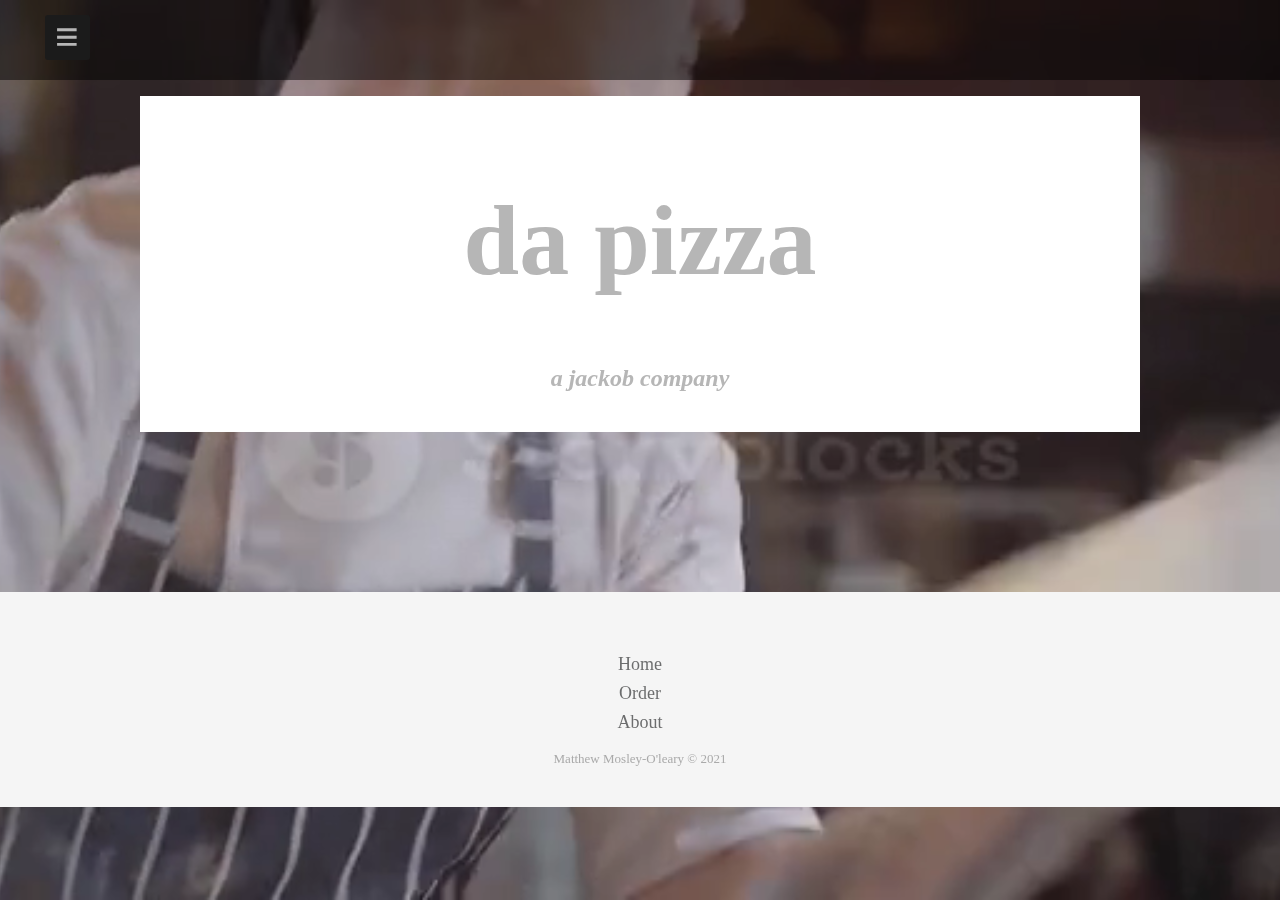
==== level 3 Pizza Store/Pages/Index.html @ d0b7e1cc "File Sorting/New Background" ====
<!doctype html>
<html>

	<div></div>
<head>
<meta charset="UTF-8">
<title>Index - Pizza</title>
<link href="../Scripts-Styles/Level2Web.css" rel="stylesheet" type="text/css">
<style type="text/css">
	<link rel="stylesheet" href="https://maxcdn.bootstrapcdn.com/bootstrap/3.4.1/css/bootstrap.min.css">
  <script src="https://ajax.googleapis.com/ajax/libs/jquery/3.5.1/jquery.min.js"></script>
  <script src="https://maxcdn.bootstrapcdn.com/bootstrap/3.4.1/js/bootstrap.min.js"></script>
</style>
		<script src="../Scripts-Styles/StoreJS.js" async></script>
		<div class="header2">
<div id="mySidenav" class="sidenav">
  <a href="javascript:void(0)" class="closebtn" onclick="closeNav()">&times;</a>
  <a href="Index.html">Home</a>
  <a href="instore.html">In-Store Menu</a>
  <a href="Order.html">Order Online</a>
  <a href="About.html">Contact</a>
</div>
		<span onclick="openNav()"><div class="sidebutton" style="padding-left: 10px;border-top-width: 0px;padding-top: 0px;">
        <span class="fas fa-bars"><h2 style="margin-bottom: 0px; margin-top: 0px; padding-right: 30px; padding-bottom: 0px;">≡</h2></span>
      </div></span>	
	</div>
</head>
<!----- this next part makes the header, it consists of a <a> so then i can link the image in the left of the header to the homepage etc. --->
	<video id="background-video" autoplay loop muted >
  <source src="../img/pizza-spin.mp4" type="video/mp4">
</video>

  <section class="container content-section">
	  <div id="borderDemo"> <h1>da pizza<br></h1>
	<h2>a jackob company</h2></div>
		</section>
<body>

<br>
	<br>
	<br>
	<br>
	<br>
	<br>
		<br>
		<br>
    <div class="footer-basic">
        <footer>
            <ul class="list-inline">
         <li class="list-inline-item"><a href="Index.html">Home</a></li>
                <li class="list-inline-item"><a href="Order.html">Order</a></li>
          <li class="list-inline-item"><a href="About.html">About</a></li>
            </ul>
            <p class="copyright">Matthew Mosley-O'leary © 2021</p>
        </footer>
    </div>
    <script src="https://cdnjs.cloudflare.com/ajax/libs/jquery/3.2.1/jquery.min.js"></script>
    <script src="https://cdnjs.cloudflare.com/ajax/libs/twitter-bootstrap/4.1.3/js/bootstrap.bundle.min.js"></script>
</body>

</html>
---- level 3 Pizza Store/Scripts-Styles/Level2Web.css ----
@charset "UTF-8";
/* CSS Document */

/* Style for the header and some padding */
.header {
  overflow: hidden;
  background-color: whitesmoke;
  padding: 30px;
	border-bottom: thin;
	border-color: aqua;
}

/* Style the header links */
.header a {
  float: left;
  color: black;
  text-align: center;
  padding: 12px;
  text-decoration: none;
  font-size: 18px;
  line-height: 25px;
  border-radius: 4px;
}

/* Style the logo link  */
.header a.logo {
  font-size: 25px;
  font-weight: bold;
}

/* Change the background color on mouse-over */
.header a:hover {
  background-color: #ddd;
  color: black;
}

/* Style the active/current link*/
.header a.active {
  background-color: black;
  color: white;
}

/* Float the link section to the right */
.header-right {
  float: right;
}

/* Add media queries for responsiveness - when the screen is 500px wide or less, stack the links on top of each other */
@media screen and (max-width: 500px) {
  .header a {
    float: none;
    display: block;
    text-align: left;
  }
  .header-right {
    float: none;
  }
}

.footer-basic {
  padding:40px 0;
  background-color:whitesmoke;
  color:#4b4c4d;
}

.footer-basic ul {
  padding:0;
  list-style:none;
  text-align:center;
  font-size:18px;
  line-height:1.6;
  margin-bottom:0;
}

.footer-basic li {
  padding:0 10px;
}

.footer-basic ul a {
  color:inherit;
  text-decoration:none;
  opacity:0.8;
}

.footer-basic ul a:hover {
  opacity:1;
}

.footer-basic .social {
  text-align:center;
  padding-bottom:25px;
}

.footer-basic .social > a {
  font-size:24px;
  width:40px;
  height:40px;
  line-height:40px;
  display:inline-block;
  text-align:center;
  border-radius:50%;
  border:1px solid #ccc;
  margin:0 8px;
  color:inherit;
  opacity:0.75;
}

.footer-basic .social > a:hover {
  opacity:0.9;
}

.footer-basic .copyright {
  margin-top:15px;
  text-align:center;
  font-size:13px;
  color:#aaa;
  margin-bottom:0;
}

/* Credit to https://epicbootstrap.com/snippets/footer-basic */
hr {
	color:darkgray;
}
* {
  box-sizing: border-box;
}
 


h2 {
	color: #B6B6B6;
	font-style: oblique;
	text-align: center;
}
h1{
	color: #B6B6B6;
	text-align: center;
	font-size: 100px;
	font-family: Cambria, "Hoefler Text", "Liberation Serif";
}

#container {

}
h3 {
	text-align: center;
	font-family: 'Trebuchet MS', sans-serif;
}
img {
	align-content: center;
}
.center {
  display: block;
  margin-left: auto;
  margin-right: auto;
  width: 50%;
}
h4 {
	text-align: center;
	font-family: 'Trebuchet MS', sans-serif;
}

.nav ul {
    margin: 0;
}

.nav li {
    display: inline;
}

.nav a {
    display: inline-block;
    padding: .5em;
    color: white;
    text-decoration: none;
}

.main-nav {
    text-align: center;
    font-size: 1.1em;
    font-weight: lighter;
    border-bottom: 1px solid rgba(255, 255, 255, .3)
}

.main-nav li {
    padding: 0 5%;
}

.nav a:hover {
    background-color: rgba(255, 255, 255, .3)
}

.main-header {
    background-color: rgba(0, 0, 0, .6);
    background-image: url("../Images/Header Background.jpg");
    background-blend-mode: multiply;
    background-size: cover;
    padding-bottom: 30px;
}



.content-section {
    margin: 1em;
}




.main-footer {
    background-color: #56CCF2;
    color: white;
    padding: .25em 0;
}



.footer-nav li {
    padding: 0 .5em;
}

.footer-nav img {
    width: 30px;
    height: 30px;
}

.btn {
    text-align: center;
    vertical-align: middle;
    padding: .67em .67em;
    cursor: pointer;
}

.btn-header {
    margin: .5em 15% 2em 15%;
    color: white;
    border: 2px solid #2D9CDB;
    background-color: rgba(255, 255, 255, .1);
    border-radius: 0;
    font-size: 1.5em;
    font-weight: lighter;
    padding-left: 2em;
    padding-right: 2em;
}

.btn-header:hover {
    background-color: rgba(255, 255, 255, .3);
}

.btn-play {
    display: block;
    margin: 0 auto;
    color: #2D9CDB;
    font-size: 4em;
    border-radius: 50%;
    width: 100px;
    height: 100px;
    padding: 0;
    text-align: center;
}

.btn-primary {
    color: white;
    background-color: #56CCF2;
    border: none;
    border-radius: .3em;
    font-weight: bold;
}

.btn-primary:hover {
    background-color: #2D9CDB;
}

.tour-row {
    border-bottom: 1px solid black;
    padding-bottom: 1em;
    margin-bottom: 1em;
}


.tour-btn {
    max-width: 19%;
}

.shop-item {
    margin: 30px;
}

.shop-item-title {
    display: block;
    width: 100%;
    text-align: center;
    font-weight: bold;
    font-size: 1.5em;
    color: #333;
    margin-bottom: 15px;
}

.shop-item-image {
    height: 250px;
}

.shop-item-details {
    display: flex;
    align-items: center;
    padding: 5px;
}

.shop-item-price {
    flex-grow: 1;
    color: #333;
}

.shop-items {
    display: flex;
    flex-wrap: wrap;
    justify-content: space-around;
}

.cart-header {
    font-weight: bold;
    font-size: 1.25em;
    color: #333;
}

.cart-column {
    display: flex;
    align-items: center;
    border-bottom: 1px solid black;
    margin-right: 1.5em;
    padding-bottom: 10px;
    margin-top: 10px;
}

.cart-row {
    display: flex;
}

.cart-item {
    width: 45%;
}

.cart-price {
    width: 20%;
    font-size: 1.2em;
    color: #333;
}

.cart-quantity {
    width: 35%;
}

.cart-item-title {
    color: #333;
    margin-left: .5em;
    font-size: 1.2em;
}

.cart-item-image {
    width: 75px;
    height: auto;
    border-radius: 10px;
}

.btn-danger {
    color: white;
    background-color: #EB5757;
    border: none;
    border-radius: .3em;
    font-weight: bold;
}

.btn-danger:hover {
    background-color: #CC4C4C;
}

.cart-quantity-input {
    height: 34px;
    width: 50px;
    border-radius: 5px;
    border: 1px solid #56CCF2;
    background-color: #eee;
    color: #333;
    padding: 0;
    text-align: center;
    font-size: 1.2em;
    margin-right: 25px;
}

.cart-row:last-child {
    border-bottom: 1px solid black;
}

.cart-row:last-child .cart-column {
    border: none;
}

.cart-total {
    text-align: end;
    margin-top: 10px;
    margin-right: 10px;
}

.cart-total-title {
    font-weight: bold;
    font-size: 1.5em;
    color: black;
    margin-right: 20px;
}

.cart-total-price {
    color: #333;
    font-size: 1.1em;
}

.btn-purchase {
    display: block;
    margin: 40px auto 80px auto;
    font-size: 1.75em;
}

iframe {
    display: block;
    border-style:none;
}
img {
align-content: center;
align-items: center;
}
body {
	background: #fff url("../img/pizza-spin.mp4") ;
	margin: 0;
}
mark {
  background-color: whitesmoke;

}
.container {
	width: 1000px;
	margin-right: auto;
	margin-left: auto;
	padding: 20px;
	background-color: white;
}
.sidenav {
  height: 100%; /* 100% Full-height */
  width: 0; /* 0 width - change this with JavaScript */
  position: fixed; /* Stay in place */
  z-index: 1; /* Stay on top */
  top: 0; /* Stay at the top */
  left: 0;
  background-color: #111; /* Black*/
  overflow-x: hidden; /* Disable horizontal scroll */
  padding-top: 60px; /* Place content 60px from the top */
  transition: 0.5s; /* 0.5 second transition effect to slide in the sidenav */
}

/* The navigation menu links */
.sidenav a {
  padding: 8px 8px 8px 32px;
  text-decoration: none;
  font-size: 25px;
  color: #818181;
  display: block;
  transition: 0.3s;
}

/* When you mouse over the navigation links, change their color */
.sidenav a:hover {
  color: #f1f1f1;
}

/* Position and style the close button (top right corner) */
.sidenav .closebtn {
  position: absolute;
  top: 0;
  right: 25px;
  font-size: 36px;
  margin-left: 50px;
}

/* Style page content - use this if you want to push the page content to the right when you open the side navigation */
#main {
  transition: margin-left .5s;
  padding: 20px;
}

/* On smaller screens, where height is less than 450px, change the style of the sidenav (less padding and a smaller font size) */
@media screen and (max-height: 450px) {
  .sidenav {padding-top: 15px;}
  .sidenav a {font-size: 18px;}
}
.sidebutton{
  position: absolute;
  top: 15px;
  left: 45px;
  height: 45px;
  width: 45px;
  text-align: center;
  background: #1b1b1b;
  border-radius: 3px;
  cursor: pointer;
  transition: left 0.4s ease;
padding-top: 2px;
    padding-left: 10px;
	
}
.sidebutton.click{
  left: 260px;
  padding-top: 0px;
  padding-left: 10px;
}
.sidebutton span{
  color: white;
  font-size: 28px;
  line-height: 45px;

}
.sidebutton.click span:before{
  content: '\f00d';

}
.header2 { 
	padding-top: 0px;
    padding-bottom: 80px;
  text-align: center;
    background-color: #7F000000;
	 background: rgba(0, 0, 0, 0.5);
}
#background-video {
  height: 100vh;
  width: 100vw;
  object-fit: cover;
  position: fixed;
  left: 0;
  right: 0;
  top: 0;
  bottom: 0;
  z-index: -1;
}
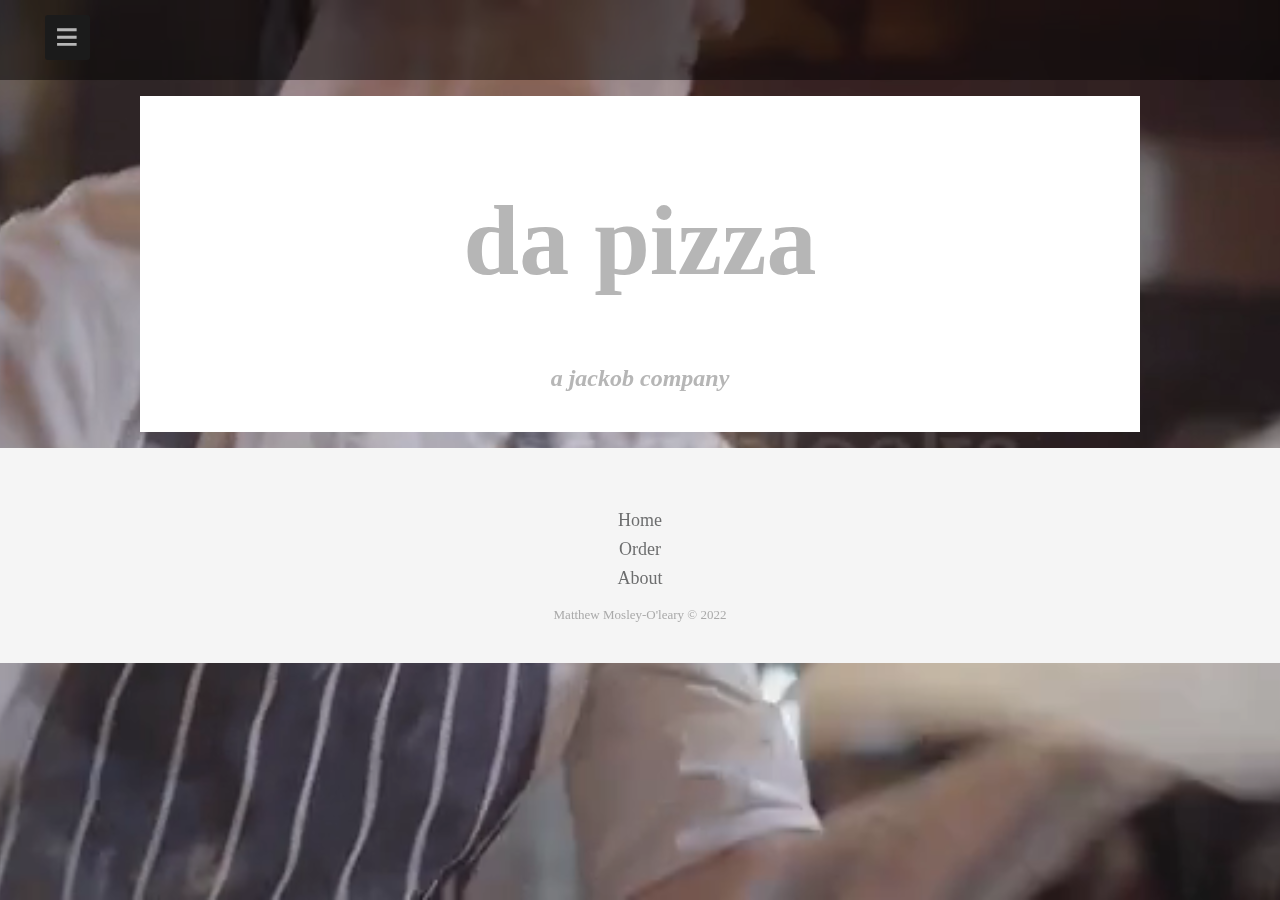
==== commit 55c248f5: "re-writing syntax of footer" ====
--- a/level 3 Pizza Store/Pages/Index.html
+++ b/level 3 Pizza Store/Pages/Index.html
@@ -25,6 +25,8 @@
       </div></span>	
 	</div>
 </head>
+	
+	<body>
 <!----- this next part makes the header, it consists of a <a> so then i can link the image in the left of the header to the homepage etc. --->
 	<video id="background-video" autoplay loop muted >
   <source src="../img/pizza-spin.mp4" type="video/mp4">
@@ -34,28 +36,21 @@
 	  <div id="borderDemo"> <h1>da pizza<br></h1>
 	<h2>a jackob company</h2></div>
 		</section>
-<body>
+	</body>
+	
+<footer>	
+	    <div class="footer-basic">
 
-<br>
-	<br>
-	<br>
-	<br>
-	<br>
-	<br>
-		<br>
-		<br>
-    <div class="footer-basic">
-        <footer>
             <ul class="list-inline">
          <li class="list-inline-item"><a href="Index.html">Home</a></li>
                 <li class="list-inline-item"><a href="Order.html">Order</a></li>
           <li class="list-inline-item"><a href="About.html">About</a></li>
             </ul>
-            <p class="copyright">Matthew Mosley-O'leary © 2021</p>
-        </footer>
-    </div>
+            <p class="copyright">Matthew Mosley-O'leary © 2022</p>
+	</div>
+	</footer>
+
     <script src="https://cdnjs.cloudflare.com/ajax/libs/jquery/3.2.1/jquery.min.js"></script>
     <script src="https://cdnjs.cloudflare.com/ajax/libs/twitter-bootstrap/4.1.3/js/bootstrap.bundle.min.js"></script>
-</body>
 
 </html>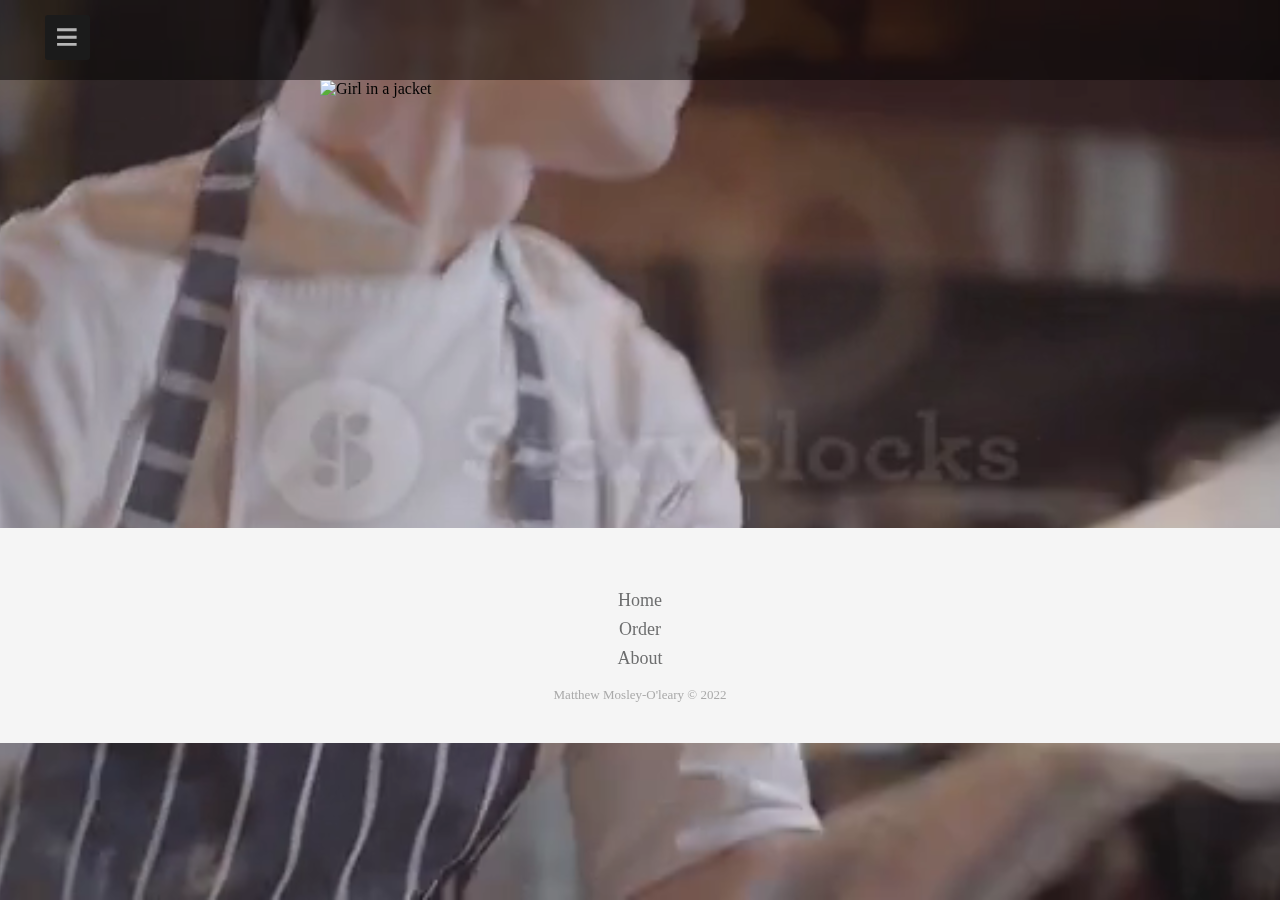
==== commit afb81802: "Changed index page / logo" ====
--- a/level 3 Pizza Store/Pages/Index.html
+++ b/level 3 Pizza Store/Pages/Index.html
@@ -27,29 +27,26 @@
 </head>
 	
 	<body>
+		
+		
 <!----- this next part makes the header, it consists of a <a> so then i can link the image in the left of the header to the homepage etc. --->
 	<video id="background-video" autoplay loop muted >
   <source src="../img/pizza-spin.mp4" type="video/mp4">
 </video>
 
-  <section class="container content-section">
-	  <div id="borderDemo"> <h1>da pizza<br></h1>
-	<h2>a jackob company</h2></div>
-		</section>
+<img src="../img/final-final.png" alt="Girl in a jacket" width="500" class="center">
 	</body>
 	
-<footer>	
-	    <div class="footer-basic">
-
+	    <div class="footer-basic" style="margin-top: 430px;">
+        <footer>
             <ul class="list-inline">
          <li class="list-inline-item"><a href="Index.html">Home</a></li>
                 <li class="list-inline-item"><a href="Order.html">Order</a></li>
           <li class="list-inline-item"><a href="About.html">About</a></li>
             </ul>
             <p class="copyright">Matthew Mosley-O'leary © 2022</p>
-	</div>
-	</footer>
-
+        </footer>
+    </div>
     <script src="https://cdnjs.cloudflare.com/ajax/libs/jquery/3.2.1/jquery.min.js"></script>
     <script src="https://cdnjs.cloudflare.com/ajax/libs/twitter-bootstrap/4.1.3/js/bootstrap.bundle.min.js"></script>
 
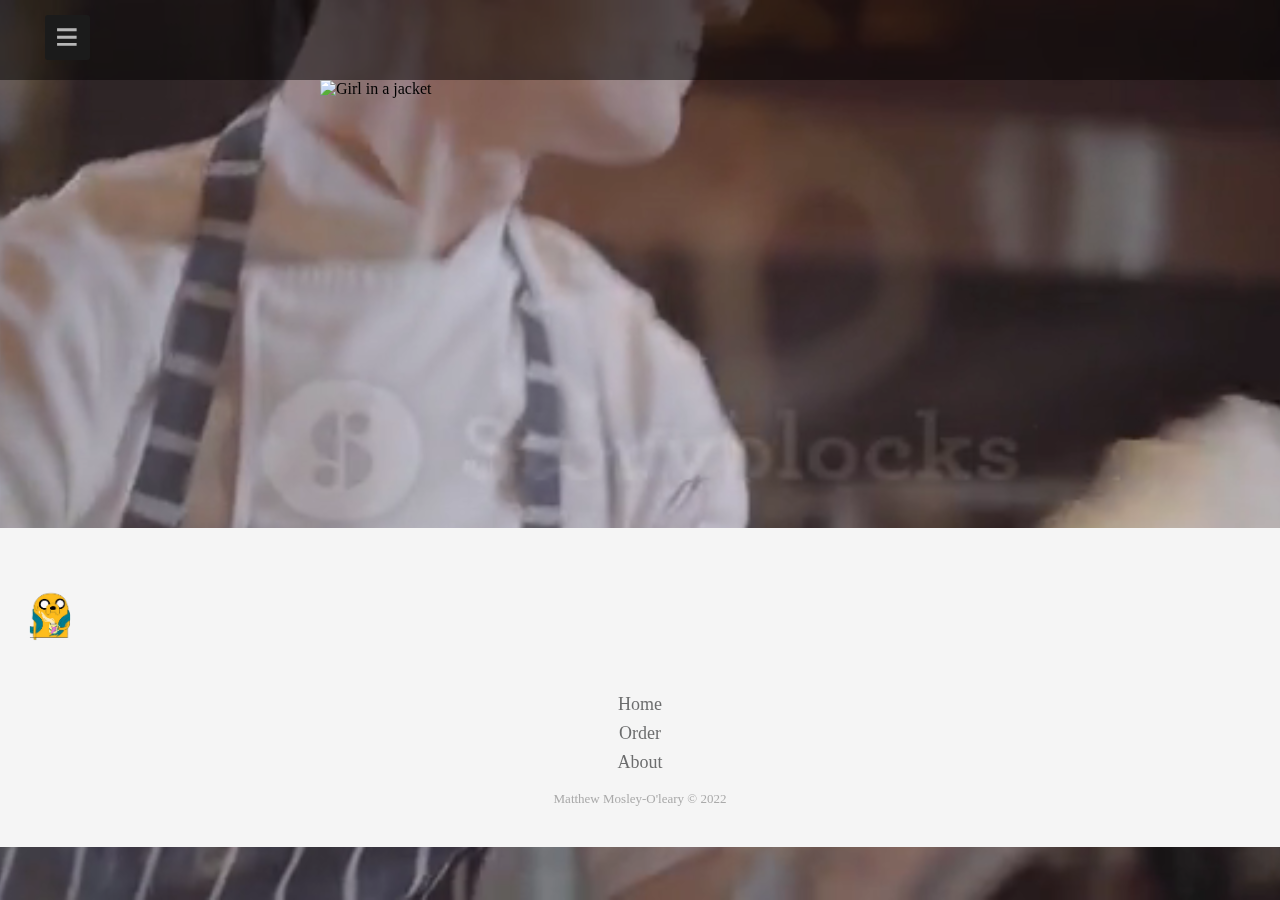
==== commit 1d702920: "changed title to banner" ====
--- a/level 3 Pizza Store/Pages/Index.html
+++ b/level 3 Pizza Store/Pages/Index.html
@@ -36,9 +36,11 @@
 
 <img src="../img/final-final.png" alt="Girl in a jacket" width="500" class="center">
 	</body>
-	
+
 	    <div class="footer-basic" style="margin-top: 430px;">
-        <footer>
+        				<img src="../img/jake-coffee.png" width="100" position="absolute">
+			<footer>
+
             <ul class="list-inline">
          <li class="list-inline-item"><a href="Index.html">Home</a></li>
                 <li class="list-inline-item"><a href="Order.html">Order</a></li>
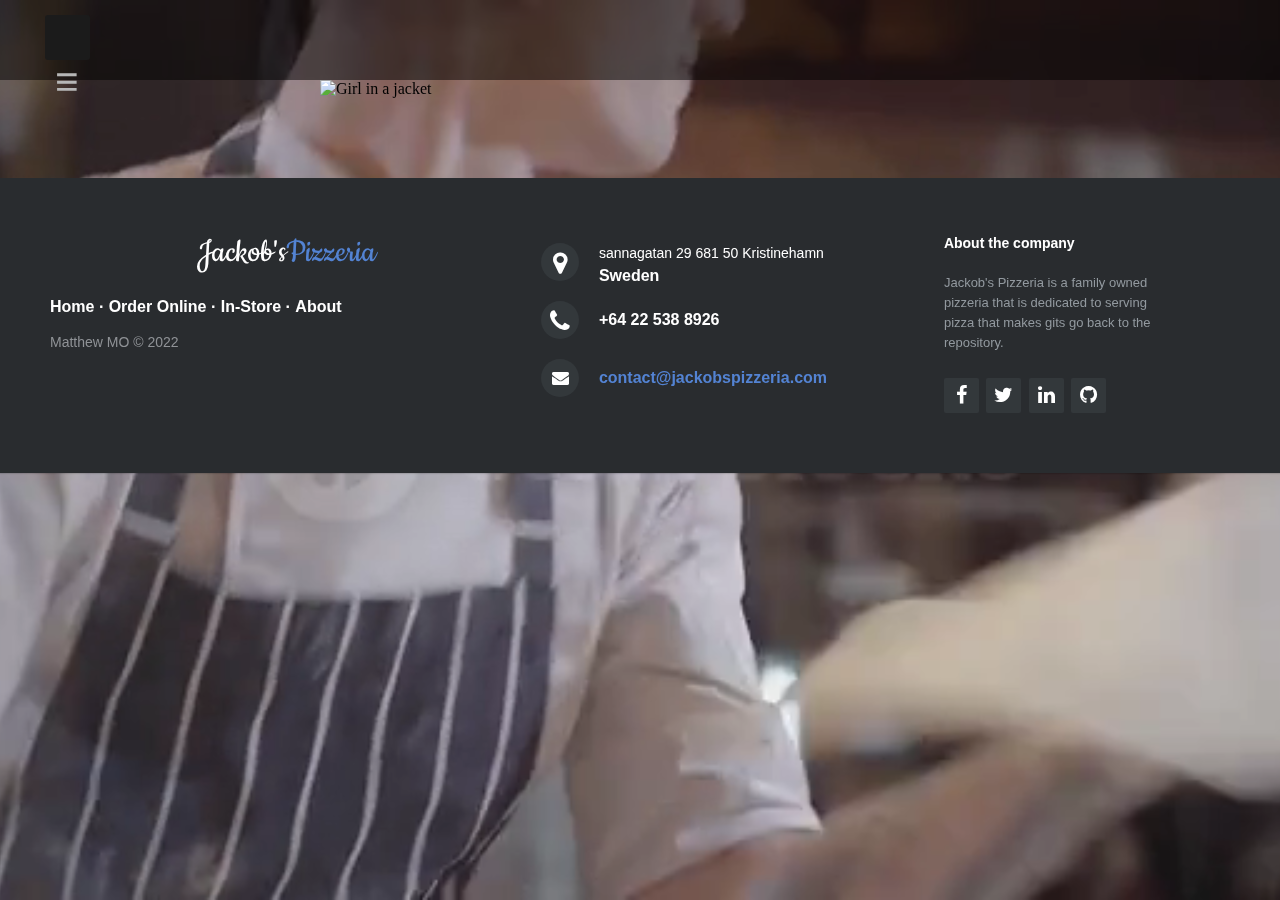
==== commit be820f42: "implimenting new footer" ====
--- a/level 3 Pizza Store/Pages/Index.html
+++ b/level 3 Pizza Store/Pages/Index.html
@@ -4,6 +4,9 @@
 	<div></div>
 <head>
 <meta charset="UTF-8">
+	<meta http-equiv="X-UA-Compatible" content="IE=edge">
+	<meta name="viewport" content="width=device-width, initial-scale=1">
+	<meta name="keywords" content="footer, address, phone, icons" />
 <title>Index - Pizza</title>
 <link href="../Scripts-Styles/Level2Web.css" rel="stylesheet" type="text/css">
 <style type="text/css">
@@ -11,6 +14,9 @@
   <script src="https://ajax.googleapis.com/ajax/libs/jquery/3.5.1/jquery.min.js"></script>
   <script src="https://maxcdn.bootstrapcdn.com/bootstrap/3.4.1/js/bootstrap.min.js"></script>
 </style>
+		<link rel="stylesheet" href="http://maxcdn.bootstrapcdn.com/font-awesome/4.2.0/css/font-awesome.min.css">
+    <link href="http://fonts.googleapis.com/css?family=Cookie" rel="stylesheet" type="text/css">
+	
 		<script src="../Scripts-Styles/StoreJS.js" async></script>
 		<div class="header2">
 <div id="mySidenav" class="sidenav">
@@ -36,19 +42,71 @@
 
 <img src="../img/final-final.png" alt="Girl in a jacket" width="500" class="center">
 	</body>
+	
+	
+	
+	<body>
+		<footer class="footer-distributed">
 
-	    <div class="footer-basic" style="margin-top: 430px;">
-        				<img src="../img/jake-coffee.png" width="100" position="absolute">
-			<footer>
+			<div class="footer-left">
 
-            <ul class="list-inline">
-         <li class="list-inline-item"><a href="Index.html">Home</a></li>
-                <li class="list-inline-item"><a href="Order.html">Order</a></li>
-          <li class="list-inline-item"><a href="About.html">About</a></li>
-            </ul>
-            <p class="copyright">Matthew Mosley-O'leary © 2022</p>
-        </footer>
-    </div>
+				<h3>Jackob's<span>Pizzeria</span></h3>
+
+				<p class="footer-links">
+					<a href="#">Home</a>
+					·
+					<a href="#">Order Online</a>
+					·
+					<a href="#">In-Store</a>
+					·
+					<a href="#">About</a>
+	
+				</p>
+
+				<p class="footer-company-name">Matthew MO &copy; 2022</p>
+			</div>
+
+			<div class="footer-center">
+
+				<div>
+					<i class="fa fa-map-marker"></i>
+					<p><span>
+sannagatan 29 681 50 Kristinehamn</span> Sweden</p>
+				</div>
+
+				<div>
+					<i class="fa fa-phone"></i>
+					<p>+64 22 538 8926 </p>
+				</div>
+
+				<div>
+					<i class="fa fa-envelope"></i>
+					<p><a href="mailto:support@jackobspizza.com">contact@jackobspizzeria.com</a></p>
+				</div>
+
+			</div>
+
+			<div class="footer-right">
+
+				<p class="footer-company-about">
+					<span>About the company</span>
+					Jackob's Pizzeria is a family owned pizzeria that is dedicated to serving pizza that makes gits go back to the repository.
+				</p>
+
+				<div class="footer-icons">
+
+					<a href="facebook.com"><i class="fa fa-facebook"></i></a>
+					<a href="twitter.com"><i class="fa fa-twitter"></i></a>
+					<a href="linkedin.com"><i class="fa fa-linkedin"></i></a>
+					<a href="github.com/matachew"><i class="fa fa-github"></i></a>
+
+				</div>
+
+			</div>
+
+		</footer>
+
+	</body>
     <script src="https://cdnjs.cloudflare.com/ajax/libs/jquery/3.2.1/jquery.min.js"></script>
     <script src="https://cdnjs.cloudflare.com/ajax/libs/twitter-bootstrap/4.1.3/js/bootstrap.bundle.min.js"></script>
 
--- a/level 3 Pizza Store/Scripts-Styles/Level2Web.css
+++ b/level 3 Pizza Store/Scripts-Styles/Level2Web.css
@@ -57,67 +57,172 @@
   }
 }
 
-.footer-basic {
-  padding:40px 0;
-  background-color:whitesmoke;
-  color:#4b4c4d;
-}
-
-.footer-basic ul {
-  padding:0;
-  list-style:none;
-  text-align:center;
-  font-size:18px;
-  line-height:1.6;
-  margin-bottom:0;
-}
-
-.footer-basic li {
-  padding:0 10px;
-}
-
-.footer-basic ul a {
-  color:inherit;
-  text-decoration:none;
-  opacity:0.8;
-}
-
-.footer-basic ul a:hover {
-  opacity:1;
-}
-
-.footer-basic .social {
-  text-align:center;
-  padding-bottom:25px;
-}
-
-.footer-basic .social > a {
-  font-size:24px;
-  width:40px;
-  height:40px;
-  line-height:40px;
-  display:inline-block;
-  text-align:center;
-  border-radius:50%;
-  border:1px solid #ccc;
-  margin:0 8px;
-  color:inherit;
-  opacity:0.75;
-}
-
-.footer-basic .social > a:hover {
-  opacity:0.9;
-}
-
-.footer-basic .copyright {
-  margin-top:15px;
-  text-align:center;
-  font-size:13px;
-  color:#aaa;
-  margin-bottom:0;
-}
-
-/* Credit to https://epicbootstrap.com/snippets/footer-basic */
+footer{
+ bottom: 0;
+}
+.footer-distributed{
+ background-color: #292c2f;
+ box-shadow: 0 1px 1px 0 rgba(0, 0, 0, 0.12);
+ box-sizing: border-box;
+ width: 100%;
+ text-align: left;
+ font: bold 16px sans-serif;
+ 
+ padding: 55px 50px;
+ margin-top: 80px;
+}
+ 
+.footer-distributed .footer-left,
+.footer-distributed .footer-center,
+.footer-distributed .footer-right{
+ display: inline-block;
+ vertical-align: top;
+}
+ 
+.footer-distributed .footer-left{
+ width: 40%;
+}
+ 
+.footer-distributed h3{
+ color:  #ffffff;
+ font: normal 36px 'Cookie', cursive;
+ margin: 0;
+}
+ 
+.footer-distributed h3 span{
+ color:  #5383d3;
+}
+ 
+ 
+.footer-distributed .footer-links{
+ color:  #ffffff;
+ margin: 20px 0 12px;
+ padding: 0;
+}
+ 
+.footer-distributed .footer-links a{
+ display:inline-block;
+ line-height: 1.8;
+ text-decoration: none;
+ color:  inherit;
+}
+ 
+.footer-distributed .footer-company-name{
+ color:  #8f9296;
+ font-size: 14px;
+ font-weight: normal;
+ margin: 0;
+}
+ 
+ 
+.footer-distributed .footer-center{
+ width: 35%;
+}
+ 
+.footer-distributed .footer-center i{
+ background-color:  #33383b;
+ color: #ffffff;
+ font-size: 25px;
+ width: 38px;
+ height: 38px;
+ border-radius: 50%;
+ text-align: center;
+ line-height: 42px;
+ margin: 10px 15px;
+ vertical-align: middle;
+}
+ 
+.footer-distributed .footer-center i.fa-envelope{
+ font-size: 17px;
+ line-height: 38px;
+}
+ 
+.footer-distributed .footer-center p{
+ display: inline-block;
+ color: #ffffff;
+ vertical-align: middle;
+ margin:0;
+}
+ 
+.footer-distributed .footer-center p span{
+ display:block;
+ font-weight: normal;
+ font-size:14px;
+ line-height:2;
+}
+ 
+.footer-distributed .footer-center p a{
+ color:  #5383d3;
+ text-decoration: none;;
+}
+ 
+.footer-distributed .footer-right{
+ width: 20%;
+}
+ 
+.footer-distributed .footer-company-about{
+ line-height: 20px;
+ color:  #92999f;
+ font-size: 13px;
+ font-weight: normal;
+ margin: 0;
+}
+ 
+.footer-distributed .footer-company-about span{
+ display: block;
+ color:  #ffffff;
+ font-size: 14px;
+ font-weight: bold;
+ margin-bottom: 20px;
+}
+ 
+.footer-distributed .footer-icons{
+ margin-top: 25px;
+}
+ 
+.footer-distributed .footer-icons a{
+ display: inline-block;
+ width: 35px;
+ height: 35px;
+ cursor: pointer;
+ background-color:  #33383b;
+ border-radius: 2px;
+ 
+ font-size: 20px;
+ color: #ffffff;
+ text-align: center;
+ line-height: 35px;
+ 
+ margin-right: 3px;
+ margin-bottom: 5px;
+}
+ 
+ 
+@media (max-width: 880px) {
+ 
+ .footer-distributed{
+ font: bold 14px sans-serif;
+ 
+ }
+ 
+ .footer-distributed .footer-left,
+ .footer-distributed .footer-center,
+ .footer-distributed .footer-right{
+ display: block;
+ width: 100%;
+ margin-bottom: 40px;
+ text-align: center;
+ }
+ 
+ .footer-distributed .footer-center i{
+ margin-left: 0;
+ }
+ .main {
+ line-height: normal;
+ font-size: auto;
+ }
+ 
+}
 hr {
 	color:darkgray;
 }
@@ -148,6 +253,7 @@
 }
 img {
 	align-content: center;
+
 }
 .center {
   display: block;
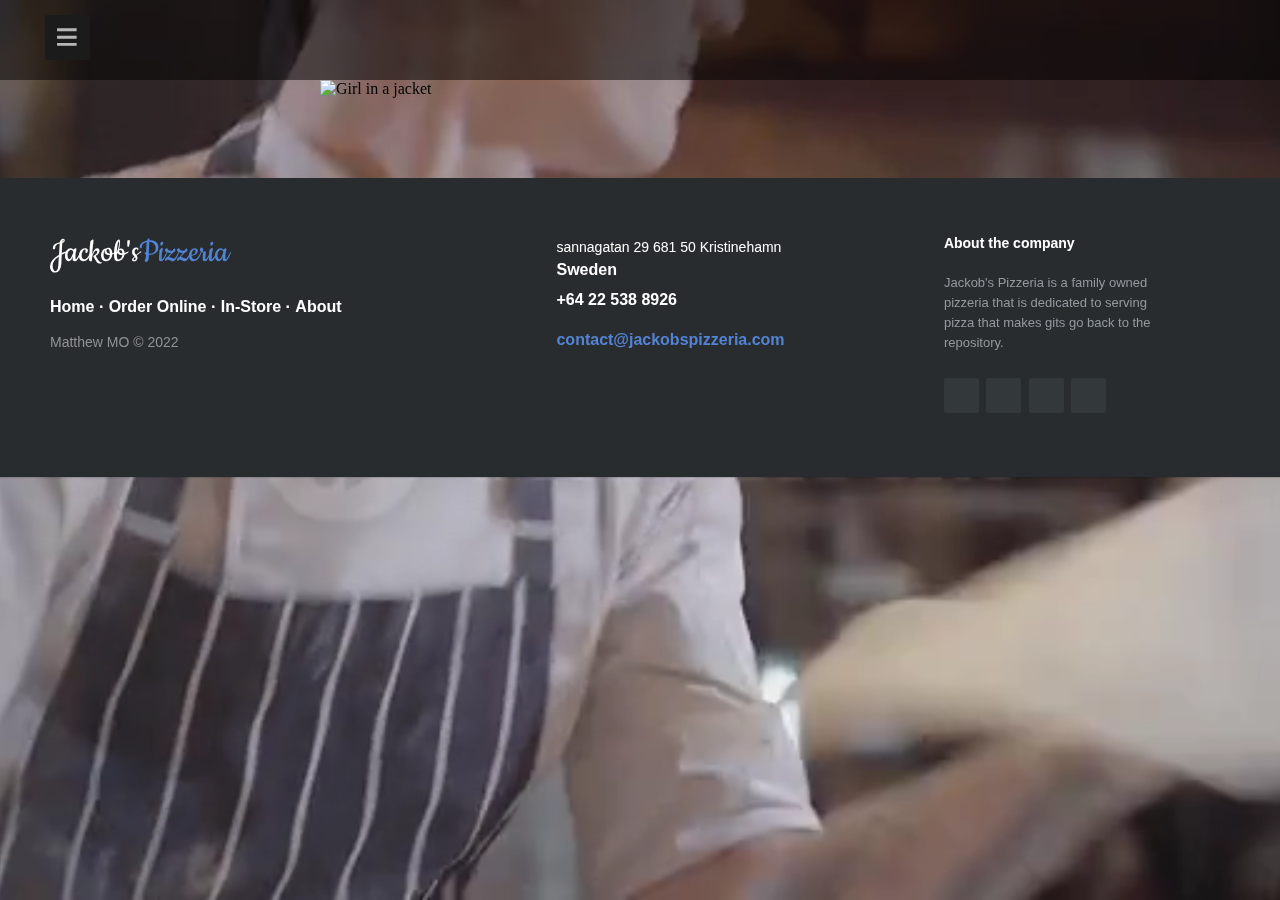
==== commit 34c6fb54: "Replacing footer on more pages" ====
--- a/level 3 Pizza Store/Pages/Index.html
+++ b/level 3 Pizza Store/Pages/Index.html
@@ -9,12 +9,13 @@
 	<meta name="keywords" content="footer, address, phone, icons" />
 <title>Index - Pizza</title>
 <link href="../Scripts-Styles/Level2Web.css" rel="stylesheet" type="text/css">
+	<link href="../Scripts-Styles/Footer.css" rel="stylesheet" type="text/css">
 <style type="text/css">
 	<link rel="stylesheet" href="https://maxcdn.bootstrapcdn.com/bootstrap/3.4.1/css/bootstrap.min.css">
   <script src="https://ajax.googleapis.com/ajax/libs/jquery/3.5.1/jquery.min.js"></script>
   <script src="https://maxcdn.bootstrapcdn.com/bootstrap/3.4.1/js/bootstrap.min.js"></script>
 </style>
-		<link rel="stylesheet" href="http://maxcdn.bootstrapcdn.com/font-awesome/4.2.0/css/font-awesome.min.css">
+
     <link href="http://fonts.googleapis.com/css?family=Cookie" rel="stylesheet" type="text/css">
 	
 		<script src="../Scripts-Styles/StoreJS.js" async></script>
@@ -53,13 +54,13 @@
 				<h3>Jackob's<span>Pizzeria</span></h3>
 
 				<p class="footer-links">
-					<a href="#">Home</a>
+					<a href="Index.html">Home</a>
 					·
-					<a href="#">Order Online</a>
+					<a href="Order.html">Order Online</a>
 					·
-					<a href="#">In-Store</a>
+					<a href="instore.html">In-Store</a>
 					·
-					<a href="#">About</a>
+					<a href="About.html">About</a>
 	
 				</p>
 
--- a/level 3 Pizza Store/Scripts-Styles/Level2Web.css
+++ b/level 3 Pizza Store/Scripts-Styles/Level2Web.css
@@ -57,170 +57,6 @@
   }
 }
 
-footer{
- bottom: 0;
-}
-.footer-distributed{
- background-color: #292c2f;
- box-shadow: 0 1px 1px 0 rgba(0, 0, 0, 0.12);
- box-sizing: border-box;
- width: 100%;
- text-align: left;
- font: bold 16px sans-serif;
- 
- padding: 55px 50px;
- margin-top: 80px;
-}
- 
-.footer-distributed .footer-left,
-.footer-distributed .footer-center,
-.footer-distributed .footer-right{
- display: inline-block;
- vertical-align: top;
-}
- 
-.footer-distributed .footer-left{
- width: 40%;
-}
- 
-.footer-distributed h3{
- color:  #ffffff;
- font: normal 36px 'Cookie', cursive;
- margin: 0;
-}
- 
-.footer-distributed h3 span{
- color:  #5383d3;
-}
- 
- 
-.footer-distributed .footer-links{
- color:  #ffffff;
- margin: 20px 0 12px;
- padding: 0;
-}
- 
-.footer-distributed .footer-links a{
- display:inline-block;
- line-height: 1.8;
- text-decoration: none;
- color:  inherit;
-}
- 
-.footer-distributed .footer-company-name{
- color:  #8f9296;
- font-size: 14px;
- font-weight: normal;
- margin: 0;
-}
- 
- 
-.footer-distributed .footer-center{
- width: 35%;
-}
- 
-.footer-distributed .footer-center i{
- background-color:  #33383b;
- color: #ffffff;
- font-size: 25px;
- width: 38px;
- height: 38px;
- border-radius: 50%;
- text-align: center;
- line-height: 42px;
- margin: 10px 15px;
- vertical-align: middle;
-}
- 
-.footer-distributed .footer-center i.fa-envelope{
- font-size: 17px;
- line-height: 38px;
-}
- 
-.footer-distributed .footer-center p{
- display: inline-block;
- color: #ffffff;
- vertical-align: middle;
- margin:0;
-}
- 
-.footer-distributed .footer-center p span{
- display:block;
- font-weight: normal;
- font-size:14px;
- line-height:2;
-}
- 
-.footer-distributed .footer-center p a{
- color:  #5383d3;
- text-decoration: none;;
-}
- 
-.footer-distributed .footer-right{
- width: 20%;
-}
- 
-.footer-distributed .footer-company-about{
- line-height: 20px;
- color:  #92999f;
- font-size: 13px;
- font-weight: normal;
- margin: 0;
-}
- 
-.footer-distributed .footer-company-about span{
- display: block;
- color:  #ffffff;
- font-size: 14px;
- font-weight: bold;
- margin-bottom: 20px;
-}
- 
-.footer-distributed .footer-icons{
- margin-top: 25px;
-}
- 
-.footer-distributed .footer-icons a{
- display: inline-block;
- width: 35px;
- height: 35px;
- cursor: pointer;
- background-color:  #33383b;
- border-radius: 2px;
- 
- font-size: 20px;
- color: #ffffff;
- text-align: center;
- line-height: 35px;
- 
- margin-right: 3px;
- margin-bottom: 5px;
-}
- 
- 
-@media (max-width: 880px) {
- 
- .footer-distributed{
- font: bold 14px sans-serif;
- 
- }
- 
- .footer-distributed .footer-left,
- .footer-distributed .footer-center,
- .footer-distributed .footer-right{
- display: block;
- width: 100%;
- margin-bottom: 40px;
- text-align: center;
- }
- 
- .footer-distributed .footer-center i{
- margin-left: 0;
- }
- .main {
- line-height: normal;
- font-size: auto;
- }
  
 }
 hr {
@@ -248,7 +84,6 @@
 
 }
 h3 {
-	text-align: center;
 	font-family: 'Trebuchet MS', sans-serif;
 }
 img {
--- a/level 3 Pizza Store/Scripts-Styles/Footer.css
+++ b/level 3 Pizza Store/Scripts-Styles/Footer.css
@@ -0,0 +1,167 @@
+/* CSS Document */
+
+
+footer{
+ bottom: 0;
+}
+.footer-distributed{
+ background-color: #292c2f;
+ box-shadow: 0 1px 1px 0 rgba(0, 0, 0, 0.12);
+ box-sizing: border-box;
+ width: 100%;
+ text-align: left;
+ font: bold 16px sans-serif;
+ 
+ padding: 55px 50px;
+ margin-top: 80px;
+}
+ 
+.footer-distributed .footer-left,
+.footer-distributed .footer-center,
+.footer-distributed .footer-right{
+ display: inline-block;
+ vertical-align: top;
+}
+ 
+.footer-distributed .footer-left{
+ width: 40%;
+}
+ 
+.footer-distributed h3{
+ color:  #ffffff;
+ font: normal 36px 'Cookie', cursive;
+ margin: 0;
+}
+ 
+.footer-distributed h3 span{
+ color:  #5383d3;
+}
+ 
+ 
+.footer-distributed .footer-links{
+ color:  #ffffff;
+ margin: 20px 0 12px;
+ padding: 0;
+}
+ 
+.footer-distributed .footer-links a{
+ display:inline-block;
+ line-height: 1.8;
+ text-decoration: none;
+ color:  inherit;
+}
+ 
+.footer-distributed .footer-company-name{
+ color:  #8f9296;
+ font-size: 14px;
+ font-weight: normal;
+ margin: 0;
+}
+ 
+ 
+.footer-distributed .footer-center{
+ width: 35%;
+}
+ 
+.footer-distributed .footer-center i{
+ background-color:  #33383b;
+ color: #ffffff;
+ font-size: 25px;
+ width: 38px;
+ height: 38px;
+ border-radius: 50%;
+ text-align: center;
+ line-height: 42px;
+ margin: 10px 15px;
+ vertical-align: middle;
+}
+ 
+.footer-distributed .footer-center i.fa-envelope{
+ font-size: 17px;
+ line-height: 38px;
+}
+ 
+.footer-distributed .footer-center p{
+ display: inline-block;
+ color: #ffffff;
+ vertical-align: middle;
+ margin:0;
+}
+ 
+.footer-distributed .footer-center p span{
+ display:block;
+ font-weight: normal;
+ font-size:14px;
+ line-height:2;
+}
+ 
+.footer-distributed .footer-center p a{
+ color:  #5383d3;
+ text-decoration: none;;
+}
+ 
+.footer-distributed .footer-right{
+ width: 20%;
+}
+ 
+.footer-distributed .footer-company-about{
+ line-height: 20px;
+ color:  #92999f;
+ font-size: 13px;
+ font-weight: normal;
+ margin: 0;
+}
+ 
+.footer-distributed .footer-company-about span{
+ display: block;
+ color:  #ffffff;
+ font-size: 14px;
+ font-weight: bold;
+ margin-bottom: 20px;
+}
+ 
+.footer-distributed .footer-icons{
+ margin-top: 25px;
+}
+ 
+.footer-distributed .footer-icons a{
+ display: inline-block;
+ width: 35px;
+ height: 35px;
+ cursor: pointer;
+ background-color:  #33383b;
+ border-radius: 2px;
+ 
+ font-size: 20px;
+ color: #ffffff;
+ text-align: center;
+ line-height: 35px;
+ 
+ margin-right: 3px;
+ margin-bottom: 5px;
+}
+ 
+ 
+@media (max-width: 880px) {
+ 
+ .footer-distributed{
+ font: bold 14px sans-serif;
+ 
+ }
+ 
+ .footer-distributed .footer-left,
+ .footer-distributed .footer-center,
+ .footer-distributed .footer-right{
+ display: block;
+ width: 100%;
+ margin-bottom: 40px;
+ text-align: center;
+ }
+ 
+ .footer-distributed .footer-center i{
+ margin-left: 0;
+ }
+ .main {
+ line-height: normal;
+ font-size: auto;
+	}}